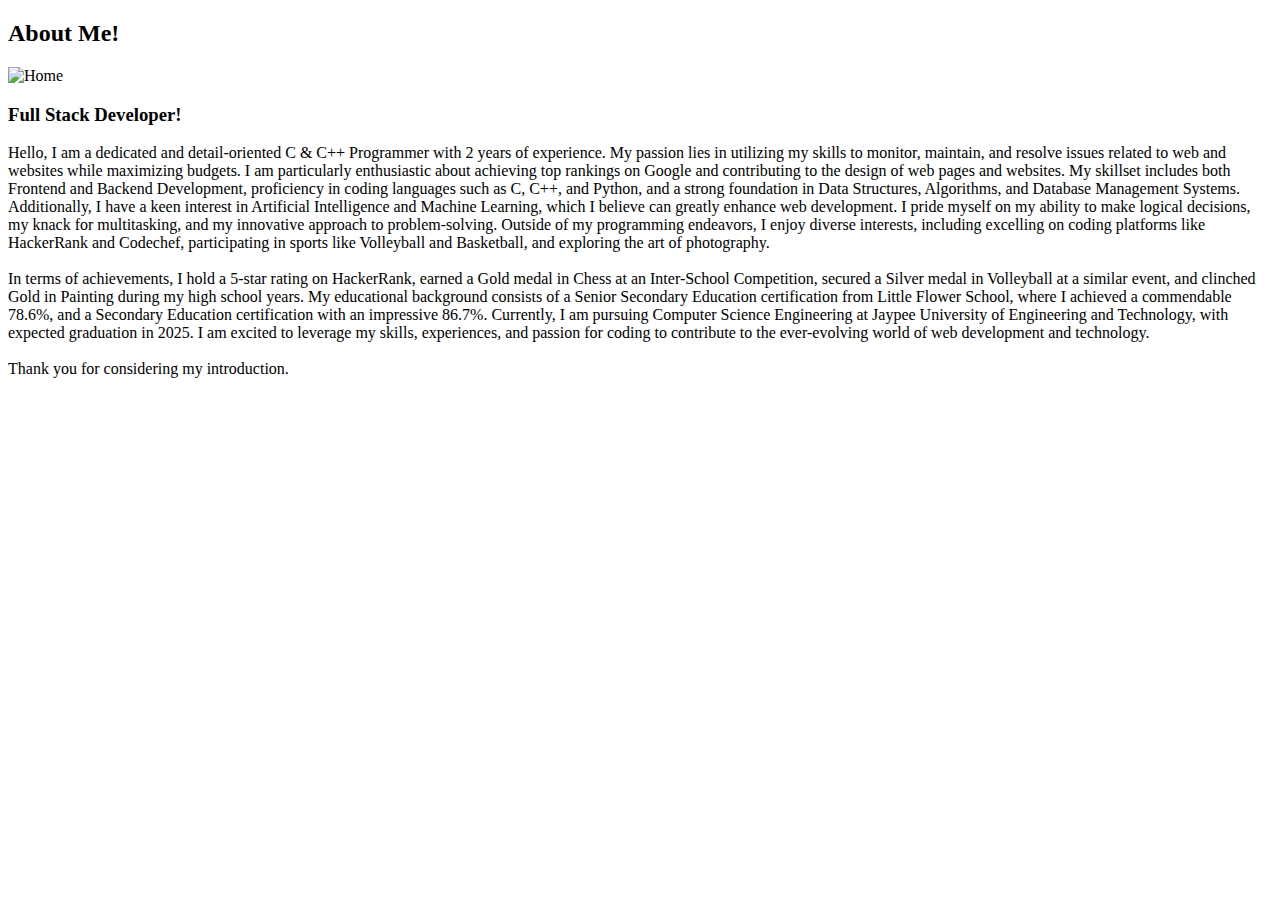
==== index1.html @ 5c0215ce "Add files via upload" ====
<!DOCTYPE html>
<html lang="en">
<head>
    <meta charset="UTF-8">
    <meta name="viewport" content="width=device-width, initial-scale=1.0">
    <title>ABOUT ME</title>
    <link rel="stylesheet" href="aboutme.css">
</head>
<body>
    <section class="about" id="about">
        <h2 class="heading">About <span>Me!</span></span></h2>
        <div class="about-img">
            <img src='./MYSELF.jpg' alt="Home">
            <span class="circle-spin"></span>
        </div>
        <div class="about-content">
            <h3>Full Stack Developer!</span></h3>
            <p>
                Hello, I am a dedicated and detail-oriented C & C++ Programmer with 2 years of experience. 
                My passion lies in utilizing my skills to monitor, maintain, and resolve issues related
                to web and websites while maximizing budgets. I am particularly enthusiastic about 
                achieving top rankings on Google and contributing to the design of web pages and websites.
                My skillset includes both Frontend and Backend Development, proficiency in coding languages 
                such as C, C++, and Python, and a strong foundation in Data Structures, Algorithms, and
                Database Management Systems. Additionally, I have a keen interest in Artificial Intelligence and 
                Machine Learning, which I believe can greatly enhance web development.
                I pride myself on my ability to make logical decisions, my knack for multitasking, and 
                my innovative approach to problem-solving. Outside of my programming endeavors, I enjoy
                diverse interests, including excelling on coding platforms like HackerRank and Codechef, 
                participating in sports like Volleyball and Basketball, and exploring the art of photography.<br><br>
                In terms of achievements, I hold a 5-star rating on HackerRank, earned a Gold medal in 
                Chess at an Inter-School Competition, secured a Silver medal in Volleyball at a similar event,
                and clinched Gold in Painting during my high school years.
                My educational background consists of a Senior Secondary Education certification from 
                Little Flower School, where I achieved a commendable 78.6%, and a Secondary Education 
                certification with an impressive 86.7%. Currently, I am pursuing Computer Science Engineering 
                at Jaypee University of Engineering and Technology, with expected graduation in 2025.
                I am excited to leverage my skills, experiences, and passion for coding to contribute to
                the ever-evolving world of web development and technology.<br><br>
                Thank you for considering my introduction.
            </p>
        </div>
    </section>
    
</body>
</html>
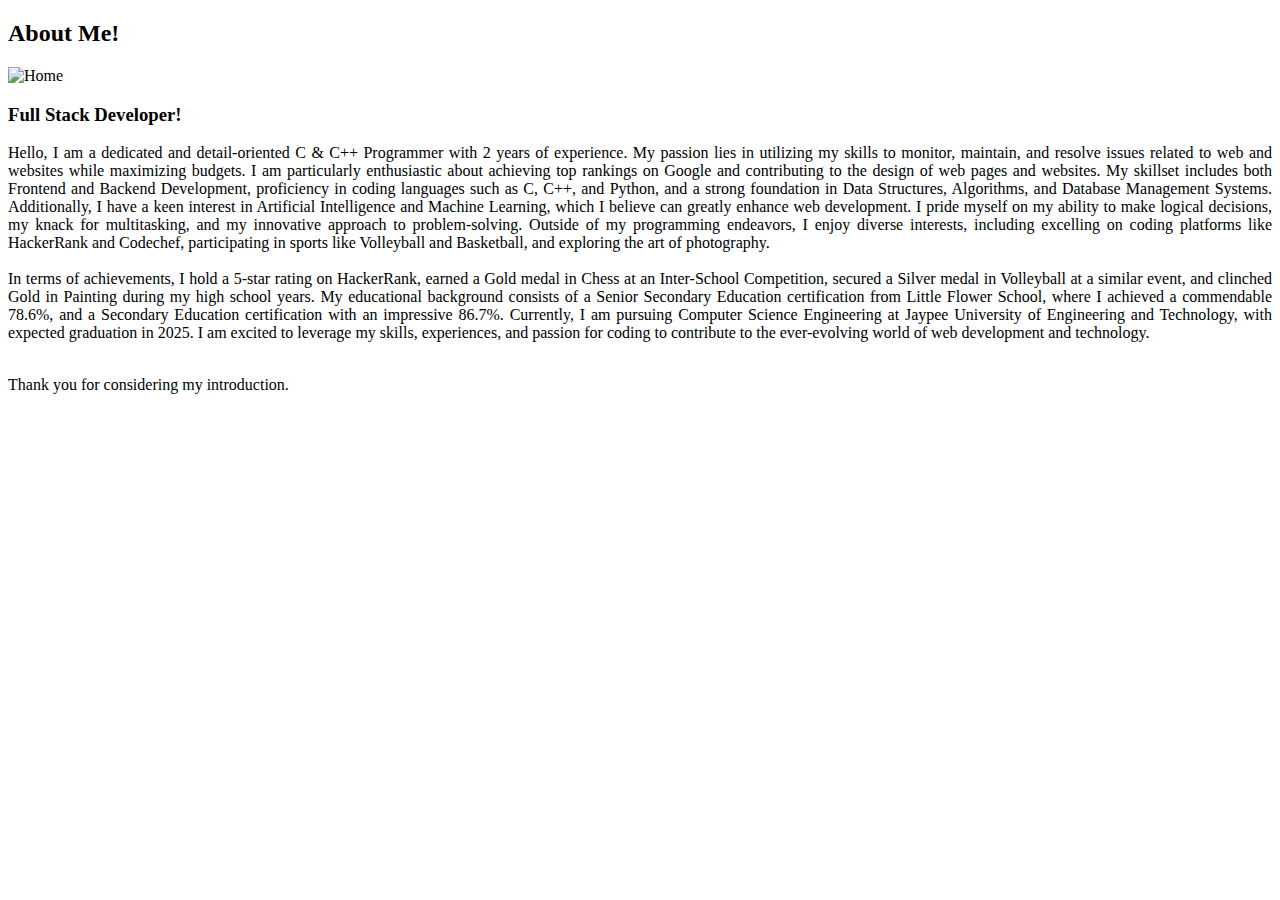
==== commit 56997d90: "Update index1.html" ====
--- a/index1.html
+++ b/index1.html
@@ -15,7 +15,7 @@
         </div>
         <div class="about-content">
             <h3>Full Stack Developer!</span></h3>
-            <p>
+            <p style = "text-align:justify;">
                 Hello, I am a dedicated and detail-oriented C & C++ Programmer with 2 years of experience. 
                 My passion lies in utilizing my skills to monitor, maintain, and resolve issues related
                 to web and websites while maximizing budgets. I am particularly enthusiastic about 
@@ -37,10 +37,10 @@
                 at Jaypee University of Engineering and Technology, with expected graduation in 2025.
                 I am excited to leverage my skills, experiences, and passion for coding to contribute to
                 the ever-evolving world of web development and technology.<br><br>
-                Thank you for considering my introduction.
+                <p style = "text-align:justify ;">Thank you for considering my introduction.</p>
             </p>
         </div>
     </section>
     
 </body>
-</html>+</html>
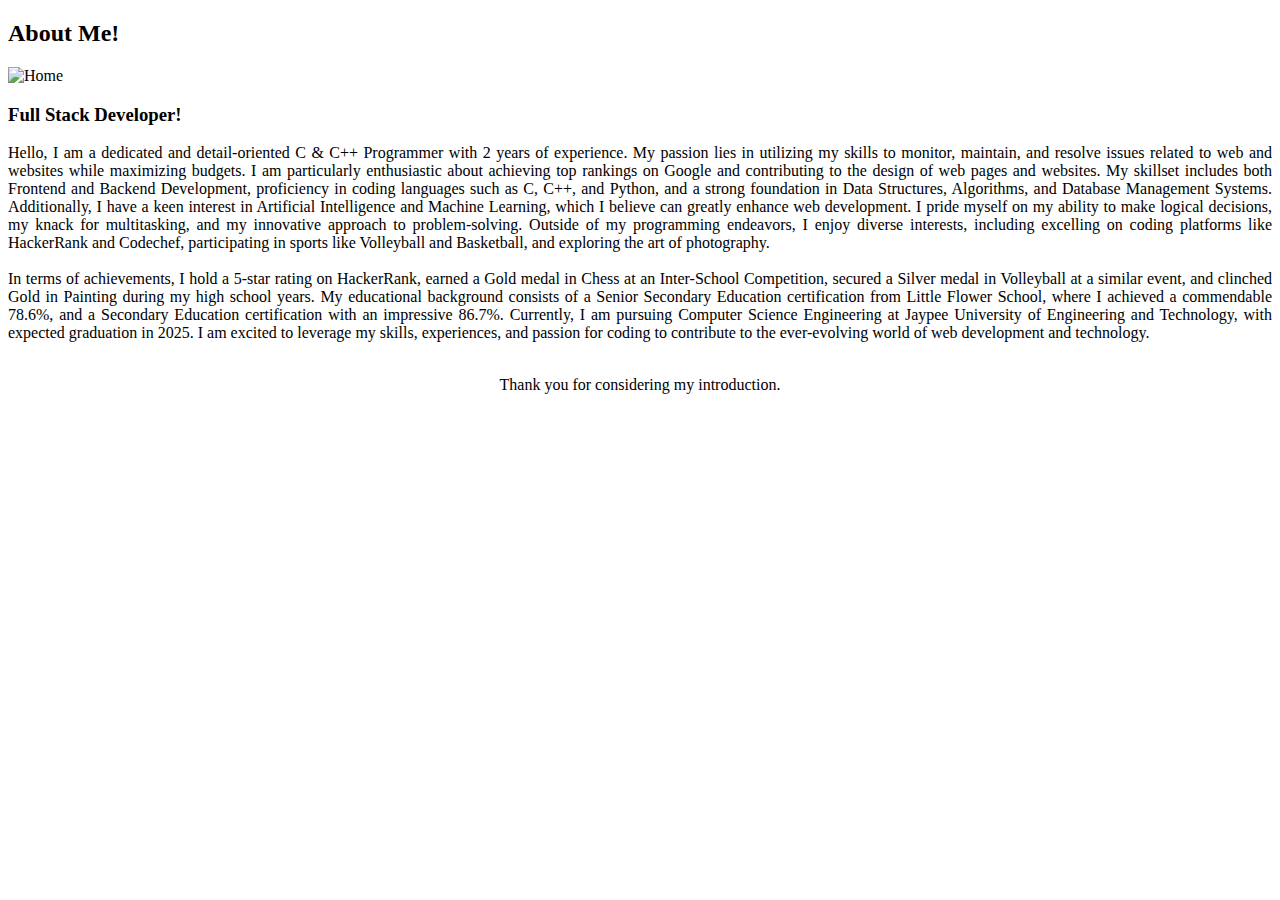
==== commit e3d3d001: "Add files via upload" ====
--- a/index1.html
+++ b/index1.html
@@ -15,7 +15,7 @@
         </div>
         <div class="about-content">
             <h3>Full Stack Developer!</span></h3>
-            <p style = "text-align:justify;">
+            <p style="text-align:justify;">
                 Hello, I am a dedicated and detail-oriented C & C++ Programmer with 2 years of experience. 
                 My passion lies in utilizing my skills to monitor, maintain, and resolve issues related
                 to web and websites while maximizing budgets. I am particularly enthusiastic about 
@@ -37,10 +37,10 @@
                 at Jaypee University of Engineering and Technology, with expected graduation in 2025.
                 I am excited to leverage my skills, experiences, and passion for coding to contribute to
                 the ever-evolving world of web development and technology.<br><br>
-                <p style = "text-align:justify ;">Thank you for considering my introduction.</p>
+                <p style="text-align: center;">Thank you for considering my introduction.</p>
             </p>
         </div>
     </section>
     
 </body>
-</html>
+</html>